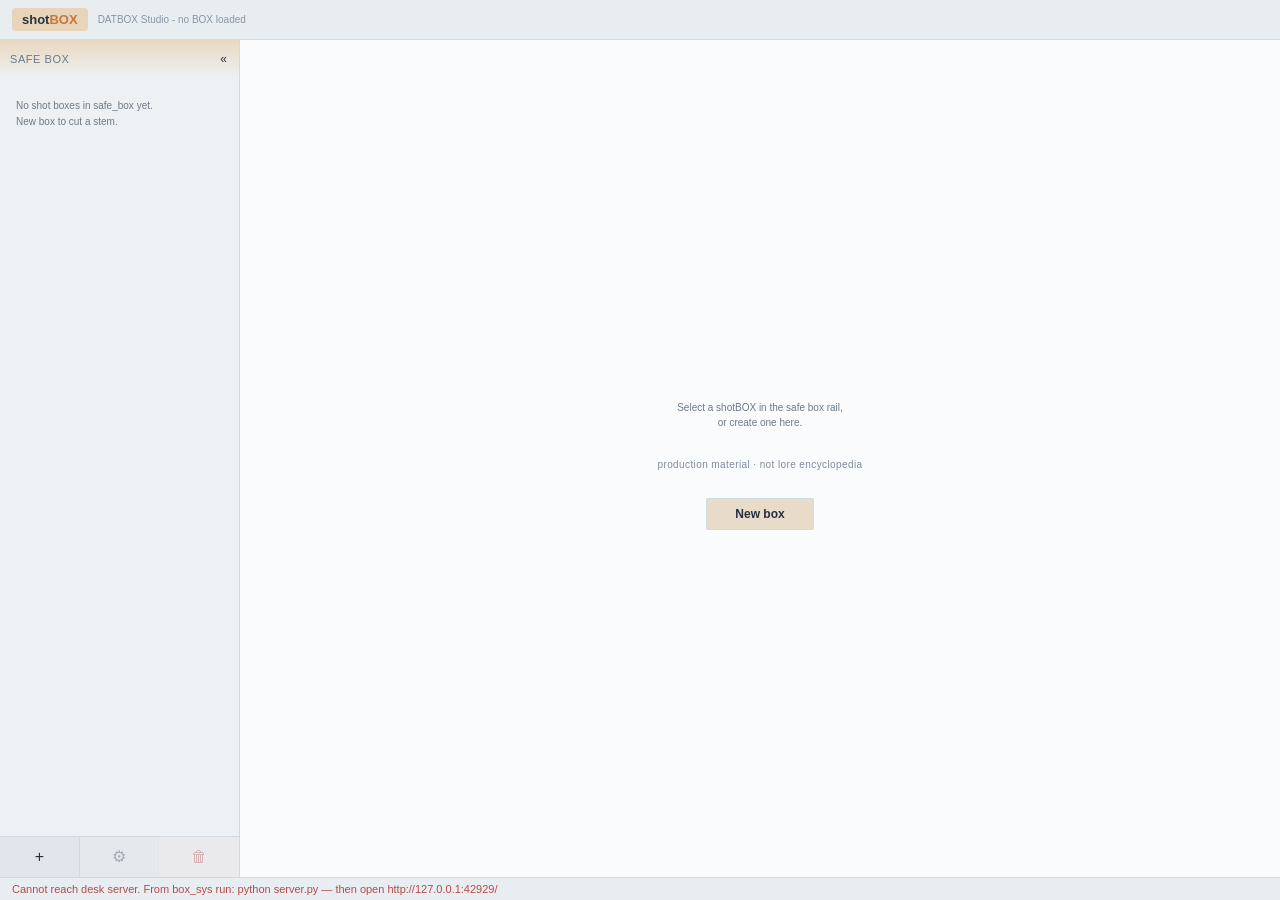
==== shot-box/prod/box_sys/index.html @ 2f615649 "Add shotBOX ROM: shotDesk model as DATBOX desk. Scene-card fields (code, title, raw prose, visual/ac" ====
<!DOCTYPE html>
<html lang="en">
  <head>
    <meta charset="utf-8" />
    <meta name="viewport" content="width=device-width, initial-scale=1" />
    <title>shotBOX</title>
    <link rel="stylesheet" href="app.css" />
  </head>
  <body>
    <div id="app">
      <header class="app-chrome" data-deck-chrome>
        <span class="chip" data-deck-menu title="Menu">shot<strong>BOX</strong></span>
        <span class="chrome-meta" id="chrome-meta" data-deck-drag
          >DATBOX Studio - no BOX loaded</span
        >
        <div class="deck-win" data-deck-window-controls aria-label="Window"></div>
      </header>

      <div class="work">
        <div class="rail-column">
          <button type="button" class="rail-tab" id="btn-rail-open" title="Open safe box" hidden>
            »
          </button>
          <aside class="region rail" id="safe-rail" aria-label="Safe box">
            <div class="region-head">
              <span>Safe box</span>
              <button type="button" class="btn linkish rail-close" id="btn-rail-close" title="Collapse">
                «
              </button>
            </div>
            <div class="region-body" id="box-list"></div>
            <div class="region-foot dock" role="toolbar">
              <button type="button" class="btn dock-btn" id="btn-new-box" title="New box">+</button>
              <button type="button" class="btn dock-btn" id="btn-rename" title="Rename box" disabled>
                ⚙
              </button>
              <button
                type="button"
                class="btn dock-btn danger"
                id="btn-del-box"
                title="Delete box"
                disabled
              >
                🗑
              </button>
            </div>
          </aside>
        </div>

        <div class="main" id="main-pane">
          <div id="main-empty" class="main-empty">
            <p class="empty-hint">
              Select a shotBOX in the safe box rail,<br />
              or create one here.
            </p>
            <p class="empty-whisper">production material · not lore encyclopedia</p>
            <button type="button" class="btn cta-new" id="btn-new-box-empty">New box</button>
          </div>

          <div id="main-loaded" class="main-loaded" hidden>
            <div class="context-strip" aria-label="Loaded box">
              <div class="meta-display">
                <span class="meta-k">Shotbox name</span>
                <span class="meta-v" id="meta-box-name">—</span>
              </div>
              <div class="meta-display">
                <span class="meta-k">Slug code</span>
                <span class="meta-v mono" id="meta-stem">—</span>
              </div>
              <span class="meta-note">Rename via ⚙ · watchers · i see you</span>
            </div>

            <div class="main-split">
              <section class="region cards" aria-label="Shots">
                <div class="region-head">
                  <span>Shots</span>
                  <button type="button" class="btn btn-icon" id="btn-new-card" title="New shot">
                    +
                  </button>
                </div>
                <div class="region-body" id="card-list"></div>
              </section>

              <section class="region editor-region" aria-label="Shot card">
                <div class="region-head">
                  <span>Shot card</span>
                  <div class="head-actions">
                    <button type="button" class="btn btn-save-pop" id="btn-save" disabled>
                      Save shot
                    </button>
                    <button type="button" class="btn" id="btn-edit-card" hidden>Edit</button>
                    <button
                      type="button"
                      class="btn btn-icon danger"
                      id="btn-del-card"
                      title="Delete shot"
                      disabled
                      hidden
                    >
                      🗑
                    </button>
                  </div>
                </div>
                <div class="region-body">
                  <div id="editor-empty" class="empty-hint">
                    No shot selected.<br />
                    + mints a shot card, or pick one from the list.
                  </div>
                  <div id="editor" class="editor" hidden>
                    <div id="card-edit" class="card-edit">
                      <div class="field">
                        <span>Shot code</span>
                        <input type="text" id="f-shot-code" autocomplete="off" />
                      </div>
                      <div class="field">
                        <span>Title</span>
                        <input type="text" id="f-title" autocomplete="off" />
                      </div>
                      <div class="field prime">
                        <span>Raw prose</span>
                        <textarea
                          id="f-raw"
                          placeholder="Optional · unsplit scene before construction"
                        ></textarea>
                      </div>
                      <div class="field">
                        <span>Shotslug / location</span>
                        <input
                          type="text"
                          id="f-shotslug"
                          placeholder="INT. OPS ROOM — NIGHT"
                          autocomplete="off"
                        />
                      </div>
                      <div class="field prime">
                        <span>Visual</span>
                        <textarea id="f-visual" placeholder="what the camera sees"></textarea>
                      </div>
                      <div class="field prime">
                        <span>Action</span>
                        <textarea id="f-action" placeholder="what bodies do"></textarea>
                      </div>
                      <div class="field prime">
                        <span>Dialogue</span>
                        <textarea id="f-dialogue" placeholder="lines · VO · whispers"></textarea>
                      </div>
                      <div class="field">
                        <span>Transition</span>
                        <textarea id="f-transition" placeholder="fade to stupid black…"></textarea>
                      </div>
                      <div class="field">
                        <span>Amusement note</span>
                        <textarea
                          id="f-amusement"
                          placeholder="why this forces main-character energy"
                        ></textarea>
                      </div>
                      <div class="field">
                        <span>Tone / motif tags</span>
                        <input
                          type="text"
                          id="f-tags"
                          placeholder="alert, wire-death, sweater-girl"
                          autocomplete="off"
                        />
                      </div>
                      <div class="meta-lines">
                        <div class="meta-line gravity-line">
                          <span class="meta-k">Gravity</span>
                          <select id="f-gravity">
                            <option value="0">0 · unset</option>
                            <option value="1">1</option>
                            <option value="2">2</option>
                            <option value="3">3</option>
                            <option value="4">4</option>
                            <option value="5">5</option>
                          </select>
                        </div>
                      </div>
                    </div>

                    <div id="card-view" class="card-view" hidden>
                      <div class="view-head">
                        <div class="view-v title-view" id="v-title">—</div>
                        <div class="meta-v mono" id="v-shot-code">—</div>
                      </div>
                      <div class="view-block" id="v-slug-wrap">
                        <span class="meta-k">Shotslug</span>
                        <div class="view-v slug-view" id="v-shotslug">—</div>
                      </div>
                      <div class="view-block" id="v-raw-wrap" hidden>
                        <span class="meta-k">Raw prose</span>
                        <div class="view-v prime-view" id="v-raw">—</div>
                      </div>
                      <div class="view-block" id="v-visual-wrap">
                        <span class="meta-k">Visual</span>
                        <div class="view-v prime-view" id="v-visual">—</div>
                      </div>
                      <div class="view-block" id="v-action-wrap">
                        <span class="meta-k">Action</span>
                        <div class="view-v prime-view" id="v-action">—</div>
                      </div>
                      <div class="view-block" id="v-dialogue-wrap">
                        <span class="meta-k">Dialogue</span>
                        <div class="view-v prime-view dialogue-view" id="v-dialogue">—</div>
                      </div>
                      <div class="view-block" id="v-transition-wrap">
                        <span class="meta-k">Transition</span>
                        <div class="view-v" id="v-transition">—</div>
                      </div>
                      <div class="view-block" id="v-amusement-wrap">
                        <span class="meta-k">Amusement</span>
                        <div class="view-v" id="v-amusement">—</div>
                      </div>
                      <div class="meta-lines">
                        <div class="meta-line">
                          <span class="meta-k">Tags</span>
                          <span class="meta-v" id="v-tags">—</span>
                        </div>
                        <div class="meta-line">
                          <span class="meta-k">Gravity</span>
                          <span class="meta-v" id="v-gravity">—</span>
                        </div>
                      </div>
                    </div>

                    <hr class="section-hr" />
                    <div class="field relates">
                      <span>Connections</span>
                      <div class="relate-list" id="rel-list"></div>
                      <button type="button" class="btn" id="btn-rel-open">
                        Connect Related Shot
                      </button>
                      <div id="rel-form" class="rel-form" hidden>
                        <div class="relate-row">
                          <select id="rel-box"></select>
                          <select id="rel-card"></select>
                          <select id="rel-type"></select>
                        </div>
                        <div class="relate-row">
                          <button type="button" class="btn" id="btn-rel-add">Attach</button>
                          <button type="button" class="btn linkish" id="btn-rel-type-add">
                            + type
                          </button>
                          <button type="button" class="btn linkish" id="btn-rel-cancel">
                            Cancel
                          </button>
                        </div>
                      </div>
                    </div>
                  </div>
                </div>
              </section>
            </div>
          </div>
        </div>
      </div>

      <footer class="status" id="status">starting…</footer>
    </div>

    <div id="dlg-overlay" class="dlg-overlay" hidden>
      <div class="dlg" role="dialog" aria-modal="true" aria-labelledby="dlg-title">
        <header class="dlg-chrome">
          <span class="chip dlg-chip">shot<strong>BOX</strong></span>
          <span class="dlg-title" id="dlg-title">Dialog</span>
        </header>
        <div class="dlg-body" id="dlg-body"></div>
        <footer class="dlg-actions">
          <button type="button" class="btn linkish" id="dlg-cancel">Cancel</button>
          <button type="button" class="btn cta-new" id="dlg-ok">OK</button>
        </footer>
      </div>
    </div>

    <script src="app.js"></script>
  </body>
</html>
---- shot-box/prod/box_sys/app.css ----
﻿/* shotBOX â€” edge to edge inner app (pocket window supplies outer chrome) */

:root {
  --bg: #f4f6f8;
  --panel: #f4f6f8;
  --text: #2a3540;
  --muted: #6a7a8a;
  --line: #d0dae4;
  --chip: #e8d4b8;
  --btn: #e8dcc8;
  --btn-text: #243040;
  --danger: #b54a4a;
  --focus: #c4783a;
  --rail: #eef1f4;
  --font: "Inter", "Helvetica Neue", Helvetica, Arial, sans-serif;
}

* {
  box-sizing: border-box;
}

html,
body {
  margin: 0;
  height: 100%;
  font-family: var(--font);
  font-size: 11px;
  color: var(--text);
  background: var(--bg);
}

/* Full bleed â€” no floating card on faux grid */
#app {
  height: 100%;
  display: flex;
  flex-direction: column;
  min-height: 0;
  background: var(--panel);
}

.app-chrome {
  display: flex;
  align-items: center;
  gap: 10px;
  padding: 8px 0 8px 12px;
  border-bottom: 1px solid var(--line);
  flex-shrink: 0;
  background: #e8edf2;
}

/* shotBOX design stays; host only fills .deck-win when present */
.app-chrome .chrome-meta {
  flex: 1;
  min-width: 0;
  align-self: stretch;
  display: flex;
  align-items: center;
  padding-right: 8px;
}

.app-chrome .chip[data-deck-menu] {
  cursor: pointer;
  user-select: none;
}

.app-chrome .deck-win {
  display: flex;
  flex-shrink: 0;
  align-self: stretch;
  align-items: stretch;
  margin-left: auto;
  margin-right: 0;
}

/* Browser: no host â†’ empty controls hidden */
.app-chrome .deck-win:empty {
  display: none;
}

.chip {
  display: inline-flex;
  align-items: center;
  padding: 4px 10px;
  border-radius: 4px;
  background: var(--chip);
  font-weight: 900;
  font-size: 13px;
}

.chip strong {
  font-weight: 900;
  color: var(--focus);
}

.chrome-meta {
  color: var(--muted);
  font-size: 10px;
  flex: 1;
  min-width: 0;
  overflow: hidden;
  text-overflow: ellipsis;
  white-space: nowrap;
  opacity: 0.75;
}

/* Work: rail | main â€” rail meets title bar */
.work {
  flex: 1;
  display: grid;
  grid-template-columns: minmax(180px, 240px) 1fr;
  min-height: 0;
  transition: grid-template-columns 0.15s ease;
}

/* B9-2 / B11: collapsed safe box â€” content board wins */
.rail-column {
  display: flex;
  flex-direction: row;
  min-width: 0;
  min-height: 0;
  background: var(--rail);
  border-right: 1px solid var(--line);
}

.rail-column .region.rail {
  flex: 1;
  min-width: 0;
  border-right: none;
}

/* B14: collapsed â€” slim column is only the open tab */
#app.rail-collapsed .work {
  grid-template-columns: 28px 1fr;
}

#app.rail-collapsed .region.rail {
  display: none;
}

.rail-tab {
  display: none;
  align-items: center;
  justify-content: center;
  width: 28px;
  flex-shrink: 0;
  margin: 0;
  padding: 0;
  border: none;
  background: var(--rail);
  color: var(--btn-text);
  font: inherit;
  font-size: 14px;
  cursor: pointer;
  align-self: stretch;
}

.rail-tab:hover {
  background: #e0e6ec;
}

#app.rail-collapsed .rail-tab {
  display: flex;
}

#app.rail-collapsed .rail-column {
  border-right: 1px solid var(--line);
}

.rail-close {
  font-size: 12px;
  text-decoration: none !important;
}

@media (max-width: 720px) {
  .work {
    grid-template-columns: minmax(160px, 42vw) 1fr;
  }
  #app:not(.rail-collapsed) .work {
    grid-template-columns: minmax(160px, 46vw) 1fr;
  }
  #app.rail-collapsed .work {
    grid-template-columns: 28px 1fr;
  }
}

.region {
  display: flex;
  flex-direction: column;
  min-height: 0;
  min-width: 0;
}

.region.rail {
  background: var(--rail);
  transition: opacity 0.12s ease;
}

.region-head {
  display: flex;
  align-items: center;
  justify-content: space-between;
  gap: 8px;
  padding: 8px 10px;
  font-size: 11px;
  text-transform: uppercase;
  letter-spacing: 0.05em;
  color: var(--muted);
  background: linear-gradient(to top, #ffffff00, #e8d8c0);
  flex-shrink: 0;
}

.head-actions {
  display: flex;
  align-items: center;
  gap: 6px;
}

.btn-icon {
  min-width: 2em;
  padding: 4px 8px;
  font-size: 14px;
  line-height: 1;
}

.btn-icon.danger {
  color: var(--danger);
  border-color: #e0b0b0;
  background: #f8ecec;
}

.btn-icon.danger:hover:not(:disabled) {
  background: #f0d8d8;
  filter: none;
}

.region-body {
  flex: 1;
  overflow: auto;
  padding: 8px;
  min-height: 0;
}

.region-foot {
  display: flex;
  flex-wrap: wrap;
  gap: 4px 10px;
  align-items: center;
  padding: 8px 10px;
  border-top: 1px solid var(--line);
  flex-shrink: 0;
  background: #e8ecf0;
}

/* B2: safe box dock â€” even split, full width */
.region-foot.dock {
  display: grid;
  grid-template-columns: 1fr 1fr 1fr;
  gap: 0;
  padding: 0;
  align-items: stretch;
}

.region-foot.dock .dock-btn {
  width: 100%;
  margin: 0;
  border-radius: 0;
  border: none;
  border-right: 1px solid var(--line);
  min-height: 40px;
  font-size: 16px;
  line-height: 1;
  background: #e0e6ec;
  color: var(--btn-text);
  text-decoration: none;
  padding: 8px 4px;
}

.region-foot.dock .dock-btn:last-child {
  border-right: none;
}

.region-foot.dock .dock-btn:hover:not(:disabled) {
  background: #d2dbe4;
  filter: none;
}

.region-foot.dock .dock-btn:disabled {
  opacity: 0.35;
  cursor: not-allowed;
}

.region-foot.dock .dock-btn.danger {
  color: var(--danger);
  background: #f0e4e4;
}

.region-foot.dock .dock-btn.danger:hover:not(:disabled) {
  background: #e8d0d0;
}

/* Main content */
.main {
  display: flex;
  flex-direction: column;
  min-height: 0;
  min-width: 0;
  background: #fafbfc;
  position: relative;
}

/* B1: empty center â€” message + New box CTA (no stray float) */
.main-empty {
  flex: 1;
  display: flex;
  flex-direction: column;
  align-items: center;
  justify-content: center;
  text-align: center;
  gap: 16px;
  padding: 32px 24px;
}

.main-empty .empty-hint {
  margin: 0;
  max-width: 28em;
}

.main-empty .cta-new {
  min-width: 9em;
  padding: 8px 18px;
  font-size: 12px;
  font-weight: 600;
}

.main-loaded {
  flex: 1;
  display: flex;
  flex-direction: column;
  min-height: 0;
}

.main-loaded[hidden],
#main-empty[hidden],
#editor[hidden],
#editor-empty[hidden] {
  display: none !important;
}

/* A1 / B6: loaded box identity as material display (not fake inputs) */
.context-strip {
  display: flex;
  flex-wrap: wrap;
  gap: 10px 28px;
  align-items: baseline;
  padding: 10px 14px;
  background: #d4c4a8;
  border-bottom: 1px solid var(--line);
  flex-shrink: 0;
}

.meta-display {
  display: flex;
  flex-wrap: wrap;
  align-items: baseline;
  gap: 8px 12px;
}

.meta-k {
  font-size: 11px;
  text-transform: uppercase;
  letter-spacing: 0.05em;
  color: var(--muted);
  background: #eef1f4;
  padding: 4px 6px;
  border-radius: 5px;
  box-shadow: 0 1px 0px rgba(40, 50, 60, 0.193);
}

.meta-v {
  font-size: 13px;
  font-weight: 600;
  color: var(--text);
}

.meta-v.mono,
.mono {
  font-family: "Cascadia Mono", "Consolas", ui-monospace, monospace;
  font-weight: 500;
  letter-spacing: 0.02em;
}

.meta-note {
  margin-left: auto;
  font-size: 10px;
  color: var(--muted);
}

/* B17: classic table-ish rows â€” shared label column */
.meta-lines {
  display: flex;
  flex-direction: column;
  gap: 6px;
  padding: 4px 0;
}

.meta-line {
  display: grid;
  grid-template-columns: 7.5em 1fr;
  align-items: center;
  gap: 10px 14px;
  min-height: 1.8em;
}

.meta-line .meta-k {
  text-align: left;
}

.meta-line .meta-v,
.meta-line select {
  min-width: 0;
  justify-self: start;
}

.meta-line.gravity-line select {
  min-width: 7.5em;
  width: auto;
}

/* B12: Save card pops in header */
.btn-save-pop {
  background: #e0d0a0 !important;
  border-color: #c4a86a !important;
  color: #3a3020 !important;
  font-weight: 600;
}

.btn-save-pop:hover:not(:disabled) {
  background: #d4c090 !important;
  filter: none;
}

.btn-save-pop:disabled {
  opacity: 0.45;
}

.section-hr {
  border: none;
  border-top: 1px solid var(--line);
  margin: 8px 0 12px;
}

/* B13: read-only card display */
.card-view {
  display: flex;
  flex-direction: column;
  gap: 14px;
  padding: 4px 0 8px;
}

.card-view[hidden],
.card-edit[hidden] {
  display: none !important;
}

.view-block {
  display: flex;
  flex-direction: column;
  gap: 4px;
}

.view-v {
  font-size: 11px;
  line-height: 1.45;
  padding: 4px 10px;
  color: var(--text);
  white-space: pre-wrap;
  word-break: break-word;
  font-weight: 500;
}

.view-v.prime-view {
  min-height: 3em;
  padding: 4px 10px;
}

.rel-form {
  display: flex;
  flex-direction: column;
  gap: 8px;
  margin-top: 8px;
  padding: 10px;
  background: #eef2f5;
  border: 1px solid var(--line);
}

.rel-form[hidden] {
  display: none !important;
}

.field input,
.field textarea,
.field select,
.meta-line select {
  font: inherit;
  color: var(--text);
  background: #fff;
  border: 1px solid var(--line);
  border-radius: 2px;
  padding: 5px 8px;
}

.field input:focus,
.field textarea:focus,
.field select:focus,
.meta-line select:focus {
  outline: 1px solid var(--focus);
  border-color: var(--focus);
}

.main-split {
  flex: 1;
  display: grid;
  grid-template-columns: minmax(160px, 1fr) minmax(220px, 2fr);
  min-height: 0;
}

@media (max-width: 900px) {
  .main-split {
    grid-template-columns: 1fr;
    grid-template-rows: minmax(120px, 36%) 1fr;
  }
}

.region.cards {
  border-right: 1px solid var(--line);
}

.list-item {
  display: block;
  width: 100%;
  text-align: left;
  font: inherit;
  padding: 10px;
  margin-bottom: 4px;
  border: 1px solid transparent;
  border-radius: 2px;
  background: transparent;
  color: var(--text);
  cursor: pointer;
}

.list-item:hover {
  background: #e4eaf0;
}

.list-item.active {
  background: #e8d8c0;
  border-color: var(--line);
}

.list-item .sub {
  display: block;
  margin-top: 3px;
  font-size: 11px;
  color: var(--muted);
}

.empty-hint {
  color: var(--muted);
  font-size: 10px;
  line-height: 1.55;
  padding: 12px 8px;
}

.editor {
  display: flex;
  flex-direction: column;
  gap: 14px;
  padding: 4px 4px 28px;
}

.field {
  display: flex;
  flex-direction: column;
  gap: 6px;
}

.field > span {
  font-size: 11px;
  text-transform: uppercase;
  letter-spacing: 0.05em;
  color: var(--muted);
}

.field textarea {
  width: 100%;
  min-height: 140px;
  resize: vertical;
  line-height: 1.45;
}

.field.prime textarea {
  min-height: 200px;
}

.row-2 {
  display: grid;
  grid-template-columns: 1fr 120px;
  gap: 12px;
}

@media (max-width: 600px) {
  .row-2 {
    grid-template-columns: 1fr;
  }
}

button.btn {
  font: inherit;
  font-size: 12px;
  padding: 5px 10px;
  border: 1px solid var(--line);
  border-radius: 2px;
  background: var(--btn);
  color: var(--btn-text);
  cursor: pointer;
}

button.btn:hover {
  filter: brightness(0.98);
}

button.btn:disabled {
  opacity: 0.4;
  cursor: not-allowed;
}

button.btn.linkish {
  background: transparent;
  border: none;
  padding: 4px 2px;
  text-decoration: underline;
  text-underline-offset: 2px;
  color: var(--btn-text);
}

button.btn.linkish.danger,
button.btn.danger {
  color: var(--danger);
}

button.btn.linkish.danger {
  border: none;
  background: transparent;
}

.relates {
  display: flex;
  flex-direction: column;
  gap: 8px;
}

.relate-row {
  display: grid;
  grid-template-columns: 1fr 1fr auto;
  gap: 6px;
  align-items: center;
}

@media (max-width: 700px) {
  .relate-row {
    grid-template-columns: 1fr;
  }
}

.relate-list {
  display: flex;
  flex-direction: column;
  gap: 4px;
}

.relate-chip {
  display: flex;
  align-items: center;
  justify-content: space-between;
  gap: 8px;
  padding: 6px 8px;
  background: #eef1f4;
  border-radius: 2px;
  font-size: 12px;
}

.core-readonly {
  color: var(--muted);
  padding: 6px 0;
}

.status {
  flex-shrink: 0;
  padding: 5px 12px;
  font-size: 11px;
  color: var(--muted);
  border-top: 1px solid var(--line);
  background: #e8edf2;
}

.status.err {
  color: var(--danger);
}

/* B3 ï¿½ themed dialog (desk chrome, not OS prompt) */
.dlg-overlay {
  position: fixed;
  inset: 0;
  z-index: 100;
  display: flex;
  align-items: center;
  justify-content: center;
  padding: 16px;
  background: rgba(42, 53, 64, 0.28);
}

.dlg-overlay[hidden] {
  display: none !important;
}

.dlg {
  width: min(400px, 100%);
  background: #f4f6f8;
  border: 1px solid var(--line);
  box-shadow: 0 8px 28px rgba(40, 50, 60, 0.18);
  display: flex;
  flex-direction: column;
  font-family: var(--font);
}

.dlg-chrome {
  display: flex;
  align-items: center;
  gap: 10px;
  padding: 8px 12px;
  background: #e8edf2;
  border-bottom: 1px solid var(--line);
  cursor: grab;
  user-select: none;
}

.dlg-chrome.dragging {
  cursor: grabbing;
}

.dlg-chip {
  font-size: 12px;
}

.dlg-title {
  font-size: 12px;
  font-weight: 600;
  color: var(--text);
}

.dlg-body {
  padding: 14px 14px 8px;
  display: flex;
  flex-direction: column;
  gap: 12px;
}

.dlg-body .field input {
  width: 100%;
}

.dlg-hint {
  margin: 0;
  font-size: 11px;
  color: var(--muted);
  line-height: 1.4;
}

.dlg-actions {
  display: flex;
  justify-content: flex-end;
  gap: 10px;
  align-items: center;
  padding: 10px 14px 12px;
  border-top: 1px solid var(--line);
  background: #eef1f4;
}

.empty-whisper { font-size: 10px; color: var(--muted); opacity: 0.85; margin: 0 0 12px; letter-spacing: 0.04em; }
.view-head { display: flex; flex-wrap: wrap; gap: 8px 16px; align-items: baseline; margin-bottom: 8px; }
.view-v.title-view { font-size: 15px; font-weight: 600; }
.view-v.slug-view { font-style: italic; opacity: 0.9; }
.dialogue-view { border-left: 2px solid var(--focus); padding-left: 10px; }
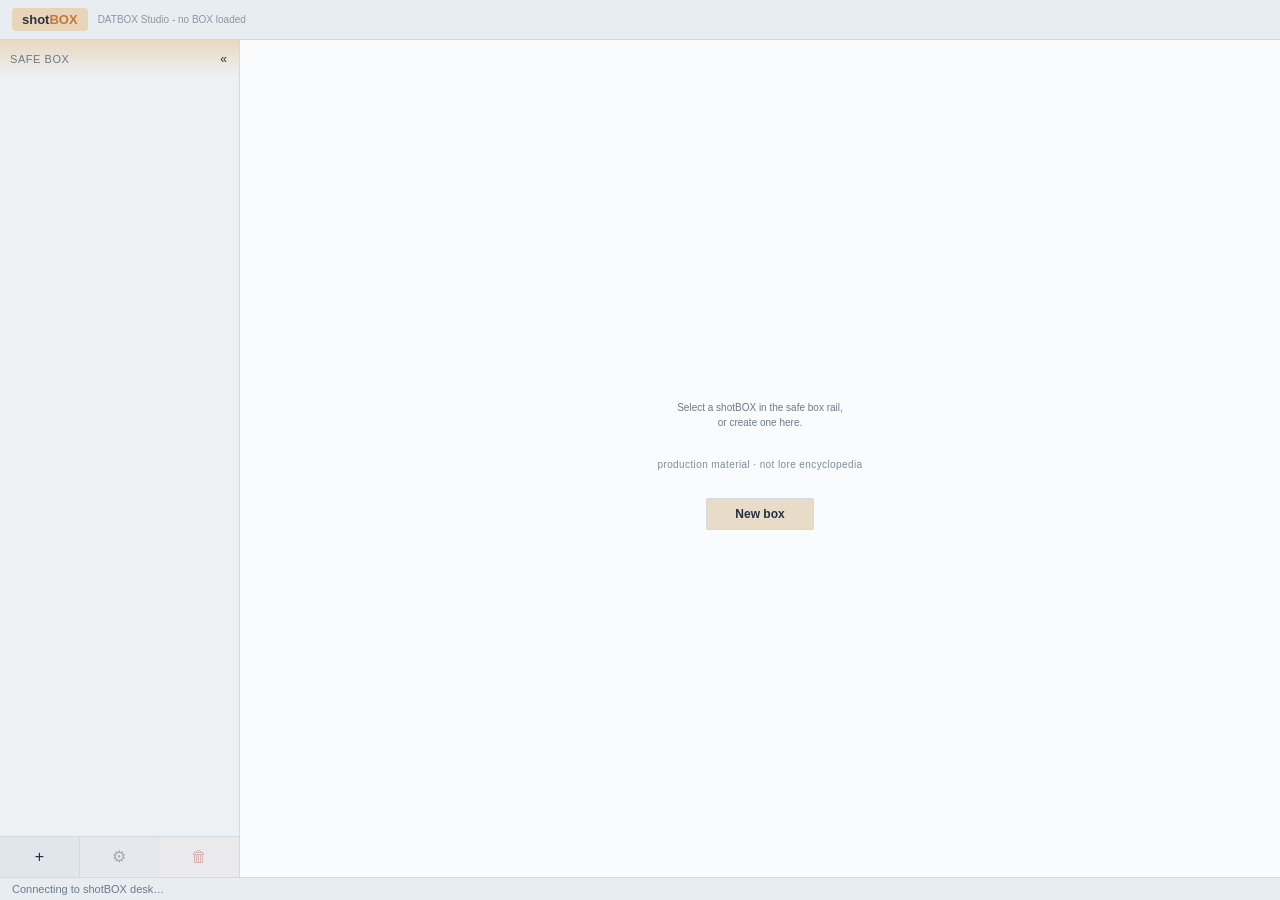
==== commit 1cadd50e: "shotBOX (and loreBOX) desk: retry connect; reuse_address; clearer offline text. Boot waits for serve" ====
--- a/shot-box/prod/box_sys/index.html
+++ b/shot-box/prod/box_sys/index.html
@@ -109,8 +109,19 @@
                   <div id="editor" class="editor" hidden>
                     <div id="card-edit" class="card-edit">
                       <div class="field">
-                        <span>Shot code</span>
-                        <input type="text" id="f-shot-code" autocomplete="off" />
+                        <span>Store code</span>
+                        <div class="core-readonly mono" id="f-shot-code">—</div>
+                        <p class="field-hint">Bag pot · fixed at mint (e.g. TB-001.shot)</p>
+                      </div>
+                      <div class="field">
+                        <span>Scene code</span>
+                        <input
+                          type="text"
+                          id="f-scene-code"
+                          placeholder="e.g. e60"
+                          autocomplete="off"
+                        />
+                        <p class="field-hint">Your chosen production / scene id</p>
                       </div>
                       <div class="field">
                         <span>Title</span>
@@ -182,7 +193,13 @@
                     <div id="card-view" class="card-view" hidden>
                       <div class="view-head">
                         <div class="view-v title-view" id="v-title">—</div>
-                        <div class="meta-v mono" id="v-shot-code">—</div>
+                        <div class="meta-v mono" id="v-scene-code">—</div>
+                      </div>
+                      <div class="meta-lines">
+                        <div class="meta-line">
+                          <span class="meta-k">Store code</span>
+                          <span class="meta-v mono" id="v-shot-code">—</span>
+                        </div>
                       </div>
                       <div class="view-block" id="v-slug-wrap">
                         <span class="meta-k">Shotslug</span>
--- a/shot-box/prod/box_sys/app.css
+++ b/shot-box/prod/box_sys/app.css
@@ -792,3 +792,5 @@
 .view-v.title-view { font-size: 15px; font-weight: 600; }
 .view-v.slug-view { font-style: italic; opacity: 0.9; }
 .dialogue-view { border-left: 2px solid var(--focus); padding-left: 10px; }
+.field-hint { margin: 2px 0 0; font-size: 10px; color: var(--muted); opacity: 0.9; }
+.core-readonly { font-size: 12px; color: var(--muted); padding: 6px 0; }
